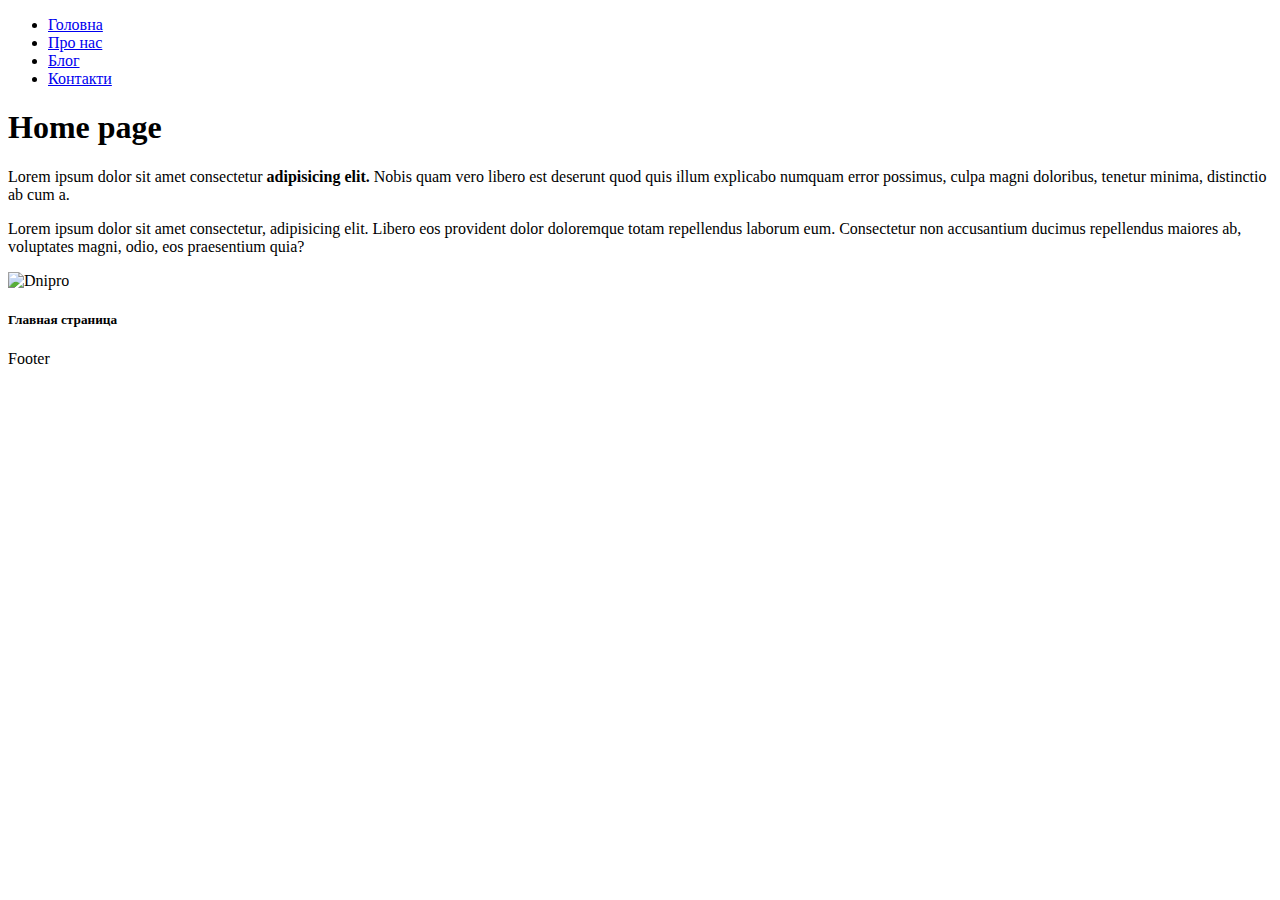
==== index.html @ dfc4dcac "First commit" ====
<!DOCTYPE html>
<html lang="en">
<head>
    <meta charset="UTF-8">
    <meta http-equiv="X-UA-Compatible" content="IE=edge">
    <meta name="viewport" content="width=device-width, initial-scale=1.0">
    <title>My projekt</title>
</head>
<body>
    <!-- nav -->
    <nav>    
    <ul>
        <li><a href="index.html">Головна</a></li>
        <li><a href="about us.html">Про нас</a></li>
        <li><a href="blog.html">Блог</a></li>
        <li><a href="contacts.html">Контакти</a></li>      

    </ul>
    </nav>

    <main> 
    <header>
        <h1>Home page</h1>
    </header>

        <p>Lorem ipsum dolor sit amet consectetur <b>adipisicing elit.</b> Nobis quam vero libero est deserunt quod quis illum explicabo
         numquam error possimus, culpa magni doloribus, tenetur minima, distinctio ab cum a.</p>

        <p>Lorem ipsum dolor sit amet consectetur, adipisicing elit. Libero eos provident dolor doloremque totam repellendus laborum eum. Consectetur non accusantium ducimus repellendus maiores ab, voluptates magni, odio, eos praesentium quia?</p>
        <img src="https://ukr-prokat.com/wp-content/uploads/2020/08/dnipro.jpg" alt="Dnipro">
        <h5>Главная страница</h5>

    </main>
           

    <footer>Footer</footer>


</body>
</html>
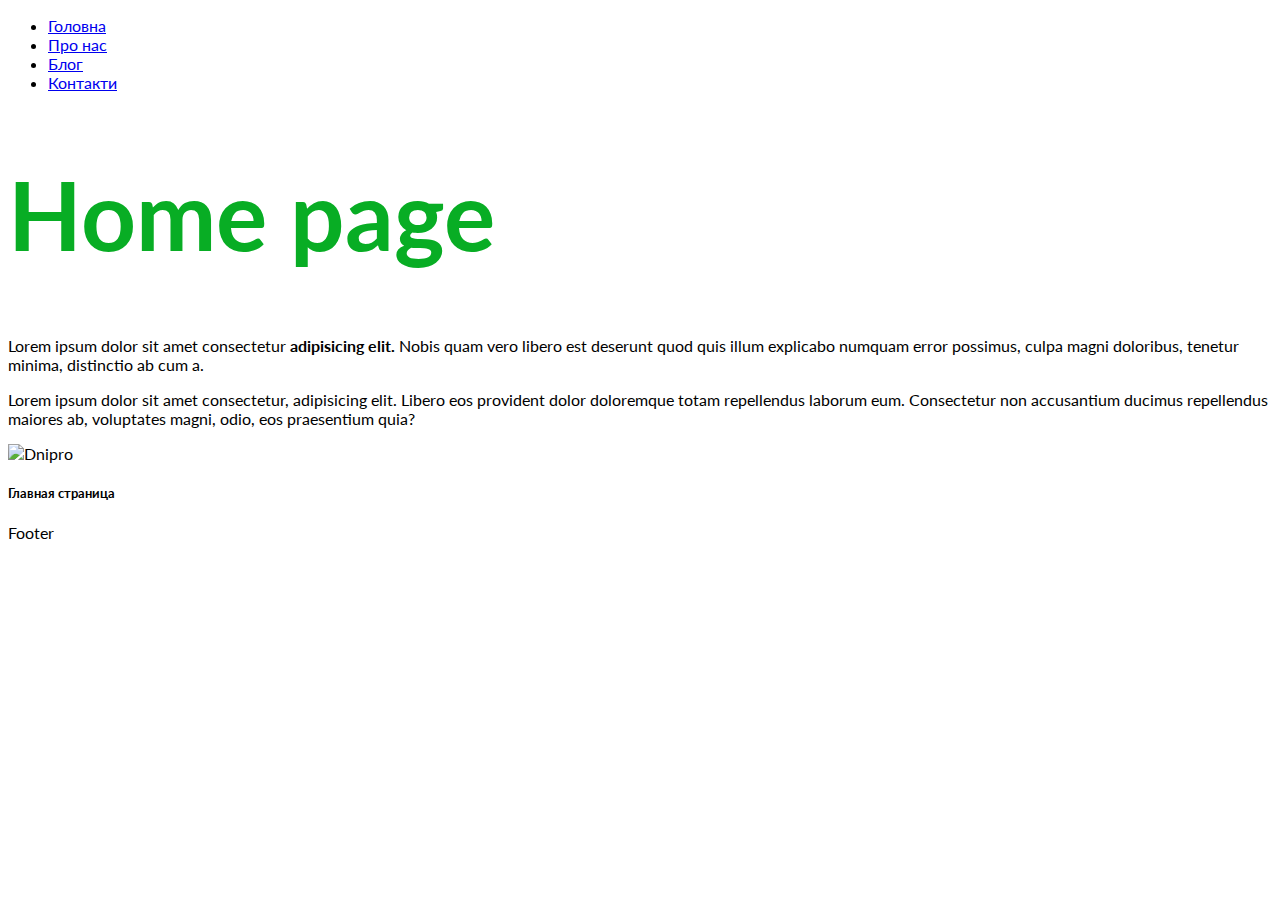
==== commit e62d31aa: "added css" ====
--- a/index.html
+++ b/index.html
@@ -5,6 +5,11 @@
     <meta http-equiv="X-UA-Compatible" content="IE=edge">
     <meta name="viewport" content="width=device-width, initial-scale=1.0">
     <title>My projekt</title>
+    <link rel="stylesheet" href="css/styles.css">
+    <link rel="preconnect" href="https://fonts.googleapis.com">
+    <link rel="preconnect" href="https://fonts.gstatic.com" crossorigin>
+    <link href="https://fonts.googleapis.com/css2?family=Lato:wght@400;700;900&family=Montserrat:wght@400;700&display=swap"
+        rel="stylesheet">
 </head>
 <body>
     <!-- nav -->
@@ -20,7 +25,7 @@
 
     <main> 
     <header>
-        <h1>Home page</h1>
+        <h1 class="h1">Home page</h1>
     </header>
 
         <p>Lorem ipsum dolor sit amet consectetur <b>adipisicing elit.</b> Nobis quam vero libero est deserunt quod quis illum explicabo
--- a/css/styles.css
+++ b/css/styles.css
@@ -0,0 +1,16 @@
+:root {
+    --bs-header-color: rgb(8, 173, 36);
+    --bs-body-font-size: 6em;
+    --bs-font-sans-serif: "Lato", sans-serif; 
+}
+
+
+.h1 {
+    color: var(--bs-header-color);    
+    font-size: var(--bs-body-font-size);
+    }
+
+    body {
+       font-family: var(--bs-font-sans-serif);
+    }
+
